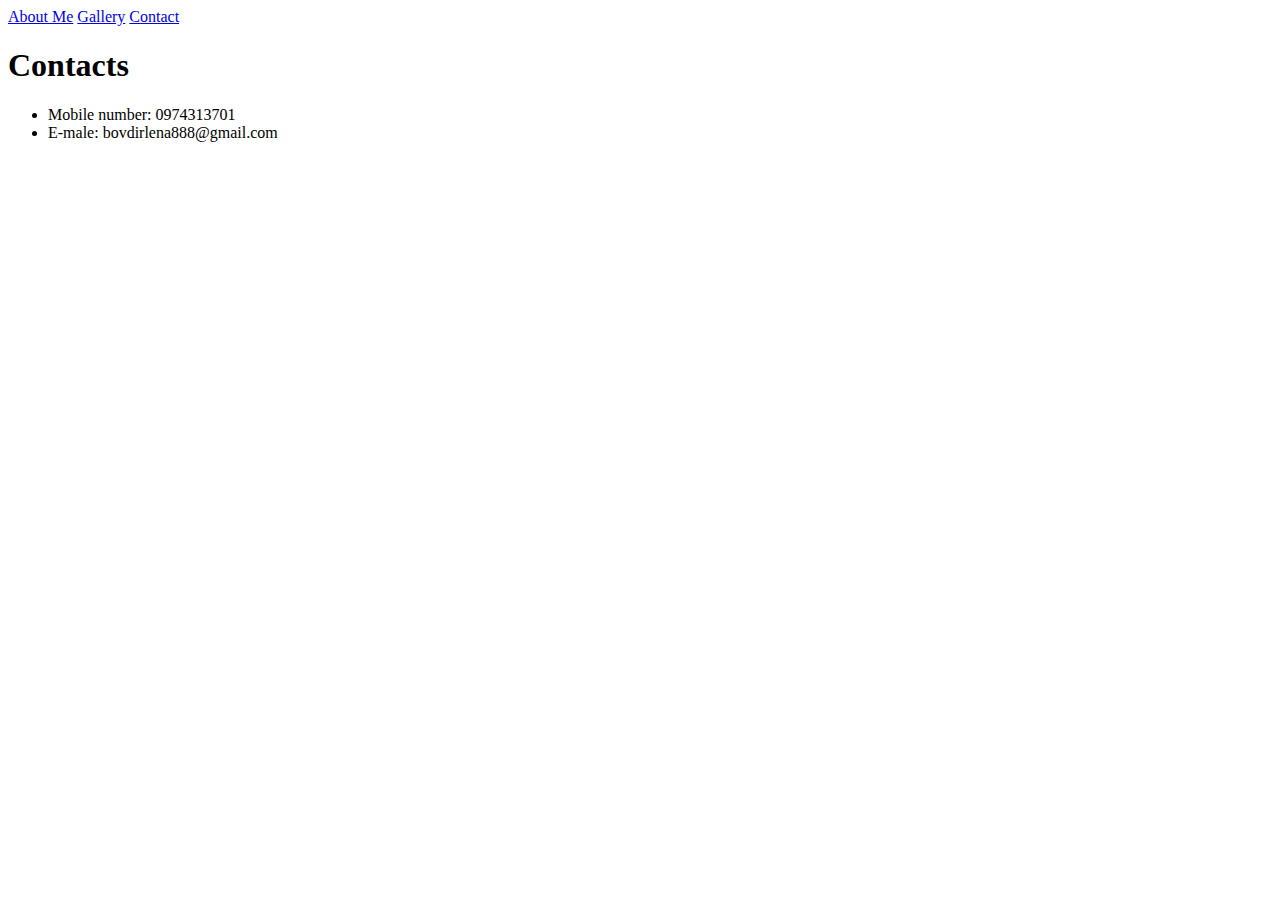
==== About_Me/pages/contact.html @ 35376abf "Simple website using HTML was created" ====
<!DOCTYPE html>
<html lang="en">
<head>
    <meta charset="UTF-8">
    <meta name="viewport" content="width=device-width, initial-scale=1.0">
    <title>Contact</title>
</head>
<body>
    
    <div>
        <top><a href="../index.html">About Me</a></top>
        <top><a href="./gallery.html">Gallery</a></top>
        <top><a href="#">Contact</a></top>
      </div>


<h1>Contacts</h1>



<ul>
    <li>Mobile number: 0974313701</li>
    <li>E-male: bovdirlena888@gmail.com</li>

</ul>





</body>
</html>
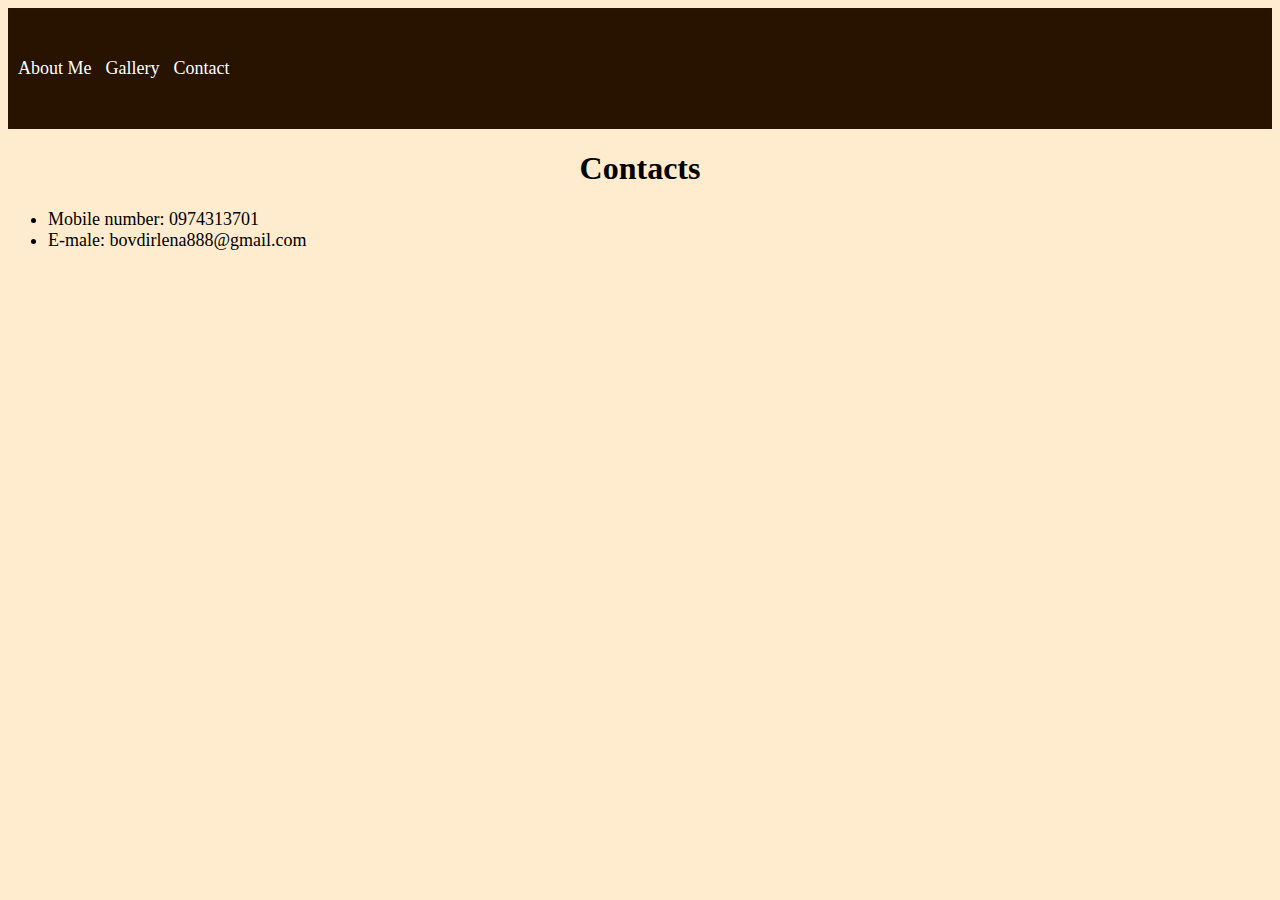
==== commit 7fd2c39c: "Styles added to the website" ====
--- a/About_Me/pages/contact.html
+++ b/About_Me/pages/contact.html
@@ -4,10 +4,12 @@
     <meta charset="UTF-8">
     <meta name="viewport" content="width=device-width, initial-scale=1.0">
     <title>Contact</title>
+    <link rel="stylesheet" href="../css/styles.css">
+
 </head>
 <body>
     
-    <div>
+    <div class="navigation">
         <top><a href="../index.html">About Me</a></top>
         <top><a href="./gallery.html">Gallery</a></top>
         <top><a href="#">Contact</a></top>
--- a/About_Me/css/styles.css
+++ b/About_Me/css/styles.css
@@ -0,0 +1,75 @@
+
+h1{
+    text-align: center;
+
+}
+
+p, ul, li{
+    font-size: large;
+}
+
+body{
+
+ background-color: #ffebcd;
+
+}
+
+
+.navigation{
+
+padding-top: 50px;
+padding-bottom: 50px;
+width: 100%;
+background-color: #271300;
+
+a{
+    color: white;
+    text-decoration: none;
+    padding-left: 10px;
+    font-size: large;
+}
+
+}
+
+
+
+
+.row{
+    display: flex;
+}
+
+.home_img{
+
+    width: 50%;
+    padding-right: 300px;
+    padding-left: 100px;
+    
+    margin-top: 30px;
+    margin-bottom: 30px;
+
+}
+
+.home_text{
+
+    width: 50%;
+    padding-right: 100px;
+    padding-left: 300px;
+    
+    margin-top: 30px;
+    margin-bottom: 30px;
+
+}
+
+
+
+.align_center{
+
+    display: flex;
+    justify-content: center;
+    
+}
+
+
+.space_between_images{
+    padding: 50px;
+}